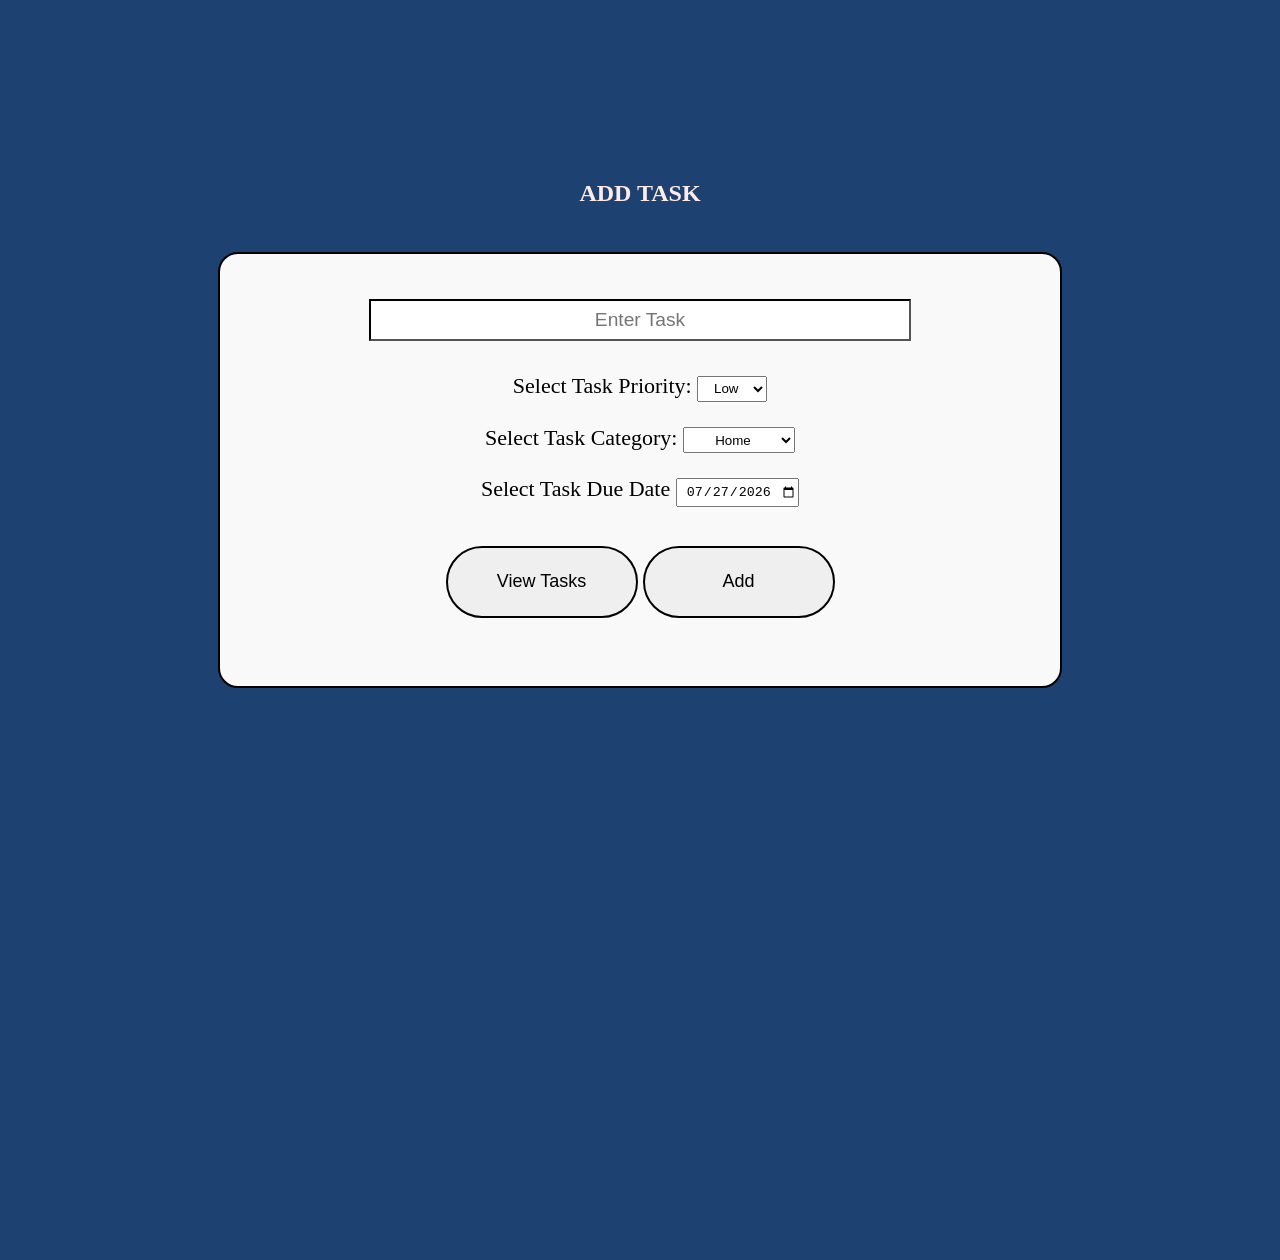
==== addTask.html @ 2bf7301e "Add files via upload" ====
<!DOCTYPE html>
<html lang="en">
    <head>
        <meta charset="UTF-8">
        <meta name="viewport" content="width=device-width, initial-scale=1.0">
        <link rel="stylesheet" href="styles.css">
        <title>Add Task</title>
    </head>
    <body class = "addTask">
        <div class="main">
            <div class="heading" id = "heading">
                <b>ADD TASK</b>
            </div>
            <div class="listspace" id = "listspace">
                <input type="text" placeholder="Enter Task" id="task-box">
                <div class="priority">
                    Select Task Priority: 
                    <select name="priority" id="priority">
                        <option value="1">Low</option>
                        <option value="2">Medium</option>
                        <option value="3">High</option>
                    </select>
                </div>
                <div class="category">
                    Select Task Category: 
                    <select name="category" id="category">
                        <option value="1">Home</option>
                        <option value="2">Work</option>
                        <option value="3">School/College</option>
                </select>
            </div>
            <div class="due-box">
                Select Task Due Date
                <input type="date" name="due" id="due" value="2026-07-27">
                
            </div>
            <button onclick="window.location='index.html'">View Tasks</button>
            <button onclick="addTask()">Add</button>

        </div>
        
    </div>
    
    
    
    <script src="scripts.js" defer></script>
</body>
</html>
---- styles.css ----
* {
    /* font-family: century; */
    margin: 0;
    overflow: hidden;
    padding: 0;
    text-align: center;
}

::-webkit-scrollbar{
    width: 5px;
}

::-webkit-scrollbar-thumb{
    background-color: red;
    border-radius: 6px;
    background-clip: content-box;
}

::-webkit-scrollbar-track-piece:start {
    margin-top: 14px;
}

::-webkit-scrollbar-track-piece:end {
    margin-bottom: 14px;
}

.main {
    font-size: clamp(20px, 1.5vw, 50px);
    background-color: rgb(29, 65, 113);
    text-align: center;
    display: flex;
    flex-direction: column;
    align-items: center;
    margin-top: 0%;
    min-height: 100vh;
    padding: 20vh 0;
}

.head {
    
    padding: 20vh;
}

.heading {
    color: #ffeae7;
    display: flexbox;
    font-size: larger;
}

.listspace {
    border-color: black;
    border-width: 2px;
    border-style: solid;
    width: 60vw;
    border-radius: 20px;
    background-color: #faf9f9;
    min-height: 40vh;
    padding: 4vh;
    overflow: hidden;
    margin: 5vh 15%;
}

.index .listspace {
    overflow-y:auto;
    height: 40vh;

}

.index button {
    /* margin-top: 5%; */
    width: min(25%, 500px);
    border: 2px solid black;
    border-radius: 999px;
    font-size: min(2vh, 50px);
    text-wrap: balance;
    cursor: pointer;
    display: flex;
    justify-content: center;
    align-items: center;
    height: 8vh;
}


.addTask button {
    margin-top: 5%;
    height: 8vh;
    width: min(25%, 500px);
    border: 2px solid black;
    border-radius: 999px;
    font-size: min(2vh, 50px);
    text-wrap: balance;
    cursor: pointer;
}

button:active {
    background-color: #f0ca72;
    color: maroon;
}

#task-box {
    background: white;
    font-size: clamp(14px, 1.5vw, 20px);
    height: clamp(20px, 3vw, 80px);
    text-align: center;
    border-color: black;
    width: max(30vh, 70%);
}

.priority,
.category,
.due-box {
    padding-bottom: 0;
    padding-top: 3%;
    font-size: clamp(18px, 2vw, 22px);
    
}

input,
select {
    height: clamp(20px, 2vw, 80px);
}

.listspace > input {
    margin: 1vh;
}

.buttons {
    width: 80%;
    display: flex;
    flex-direction: row;
    align-items: center;
    justify-content: center;
    
}

input[type = "checkbox"]{
    vertical-align: middle;
    /* border-radius: 0%; */
}

input[type = "checkbox"]:checked +label {
    text-decoration: line-through;
}
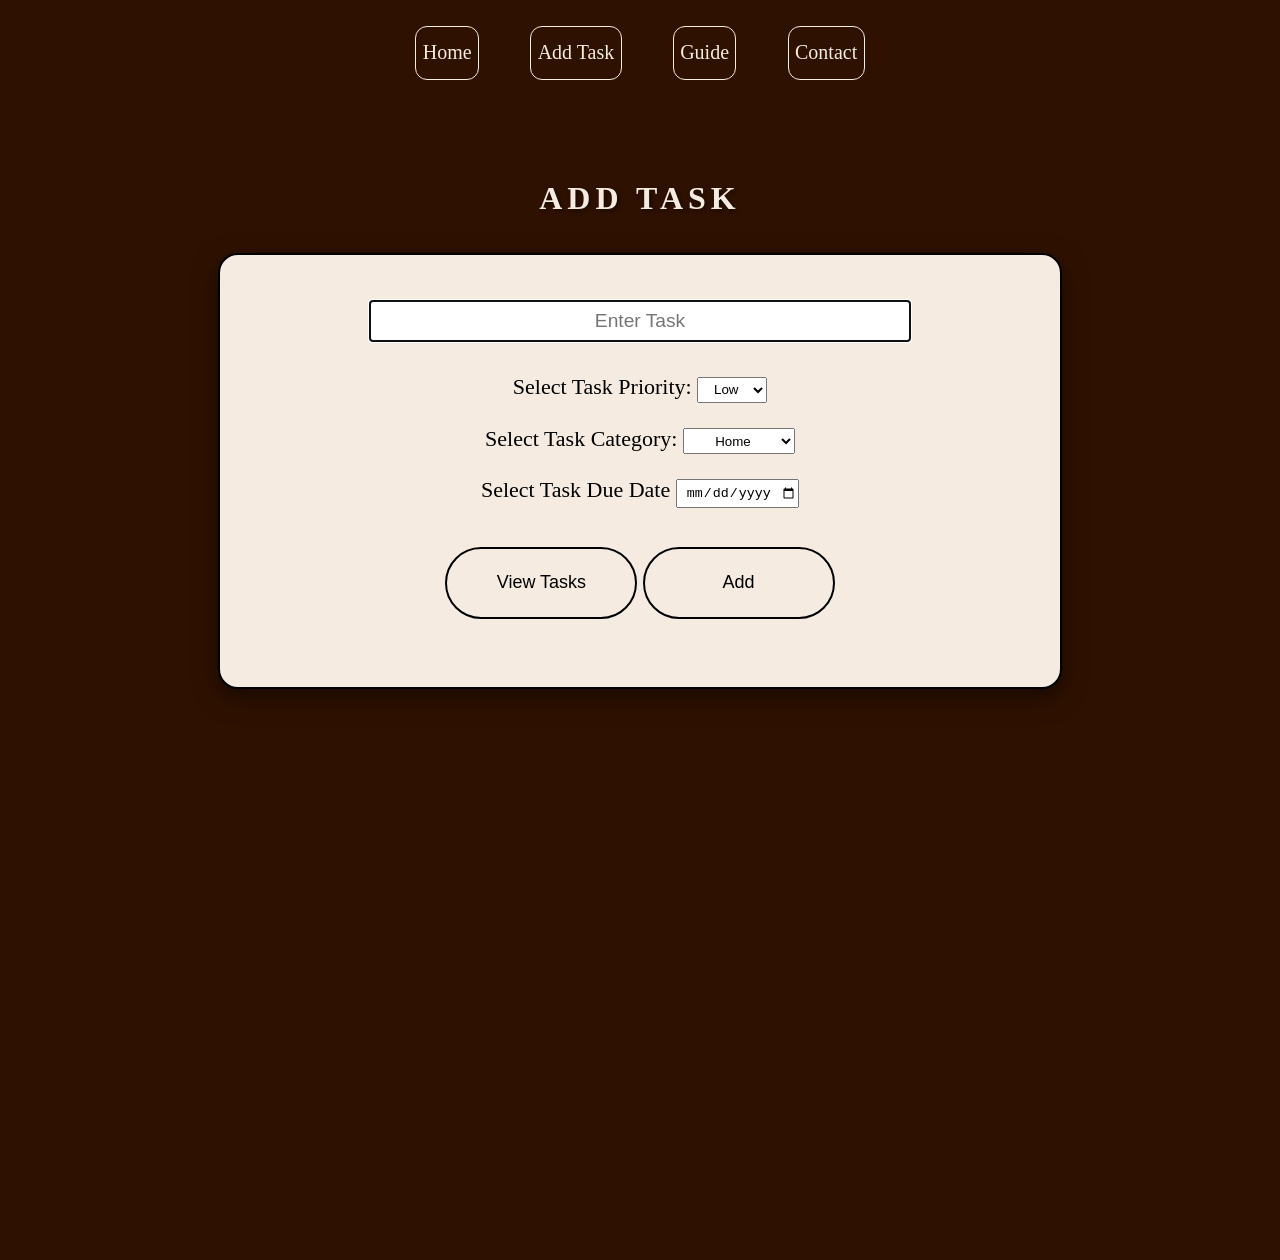
==== commit aa164d3c: "Add files via upload" ====
--- a/addTask.html
+++ b/addTask.html
@@ -8,11 +8,19 @@
     </head>
     <body class = "addTask">
         <div class="main">
+            <nav>
+        <div class="nav">
+            <div onclick="window.location='index.html'">Home</div>
+            <div onclick="window.location='addTask.html'">Add Task</div>
+            <div>Guide</div>
+            <div>Contact</div>
+        </div>
+    </nav>
             <div class="heading" id = "heading">
                 <b>ADD TASK</b>
             </div>
             <div class="listspace" id = "listspace">
-                <input type="text" placeholder="Enter Task" id="task-box">
+                <input type="text" autofocus placeholder="Enter Task" id="task-box">
                 <div class="priority">
                     Select Task Priority: 
                     <select name="priority" id="priority">
@@ -35,7 +43,7 @@
                 
             </div>
             <button onclick="window.location='index.html'">View Tasks</button>
-            <button onclick="addTask()">Add</button>
+            <button onclick="addTask()" id="add">Add</button>
 
         </div>
         
--- a/styles.css
+++ b/styles.css
@@ -1,8 +1,7 @@
 * {
-    /* font-family: century; */
     margin: 0;
+    padding: 0;
     overflow: hidden;
-    padding: 0;
     text-align: center;
 }
 
@@ -11,7 +10,7 @@
 }
 
 ::-webkit-scrollbar-thumb{
-    background-color: red;
+    background-color: #8b8f95;
     border-radius: 6px;
     background-clip: content-box;
 }
@@ -26,8 +25,8 @@
 
 .main {
     font-size: clamp(20px, 1.5vw, 50px);
-    background-color: rgb(29, 65, 113);
-    text-align: center;
+    background-color: rgb(47, 17, 0);
+    text-align: left;
     display: flex;
     flex-direction: column;
     align-items: center;
@@ -42,9 +41,13 @@
 }
 
 .heading {
-    color: #ffeae7;
-    display: flexbox;
-    font-size: larger;
+    font-size: clamp(30px, 2.5vw, 60px);
+
+    color: #F5EBE0;
+    font-weight: bold;
+    letter-spacing: 5px;
+    text-shadow: 2px 2px 4px rgba(0, 0, 0, 0.5);
+    margin-bottom: 2vh;
 }
 
 .listspace {
@@ -53,14 +56,17 @@
     border-style: solid;
     width: 60vw;
     border-radius: 20px;
-    background-color: #faf9f9;
+    background-color: #F5EBE0;
     min-height: 40vh;
     padding: 4vh;
     overflow: hidden;
-    margin: 5vh 15%;
+    margin: 2vh;
+    box-shadow: 0 8px 24px rgba(0, 0, 0, 0.5);
+    font-size: clamp(12px, 1.6vw, 120px);
 }
 
 .index .listspace {
+    text-align: left;
     overflow-y:auto;
     height: 40vh;
 
@@ -71,20 +77,30 @@
     width: min(25%, 500px);
     border: 2px solid black;
     border-radius: 999px;
-    font-size: min(2vh, 50px);
+    box-shadow: 0 4px 10px rgba(0, 0, 0, 0.25);
+    font-size: clamp(12px, 1vw, 100px);
     text-wrap: balance;
     cursor: pointer;
     display: flex;
     justify-content: center;
+    transition: all 0.2s ease-in-out;
     align-items: center;
     height: 8vh;
-}
-
+    background-color: #F5EBE0;
+    margin: 2vh;
+}
+
+.index button:hover, .addTask button:hover {
+    background-color: #f0ca72;
+    transform: translateY(-2px); 
+}
 
 .addTask button {
+    transition: all 0.2s ease-in-out;
     margin-top: 5%;
     height: 8vh;
     width: min(25%, 500px);
+    background-color: #F5EBE0;
     border: 2px solid black;
     border-radius: 999px;
     font-size: min(2vh, 50px);
@@ -129,15 +145,83 @@
     display: flex;
     flex-direction: row;
     align-items: center;
+    transition: all 0.2s ease-in-out;
     justify-content: center;
     
 }
 
 input[type = "checkbox"]{
     vertical-align: middle;
-    /* border-radius: 0%; */
-}
-
-input[type = "checkbox"]:checked +label {
+    transform: scale(1);
+    margin-right: 0.5vw;
+    margin-left: 0.5vw;
+}
+
+input[type = "checkbox"]:checked +label{
     text-decoration: line-through;
 }
+
+
+nav {
+    /* background-color: #f0ca72; */
+    width: 100%;
+    top: 0;
+    color: black;
+    position: absolute;
+}
+
+.nav {
+    display: flex;
+    flex-direction: row;
+    justify-content: center;
+    align-items: center;
+    
+}
+
+.nav div {
+    margin: 2vw;
+    padding: 0.5vw;
+    height: clamp(40px, 2vh, 60px);
+    align-content: center;
+    color: #F5EBE0;
+    border: 1px solid #F5EBE0;
+    border-radius: 12px;
+}
+
+.nav div:hover {
+    background-color: #512c02;
+    cursor: pointer;
+    
+}
+
+.task_div {
+    text-align: left;
+    display: flex;
+    justify-content: space-between;
+    align-items: center;
+    flex-direction: row;
+    overflow-x: auto;
+}
+
+.task_label_and_check{
+    text-align: left;
+    overflow: auto;
+    width: 40%;
+}
+
+.task_label_and_check label{
+    margin: 0.5vw;
+}
+
+.task_div label {
+    text-align: left;
+    
+}
+
+.task_div .due{
+    /* overflow: auto; */
+    align-self: center;
+    text-align: center;
+    width: 40%;
+}
+
